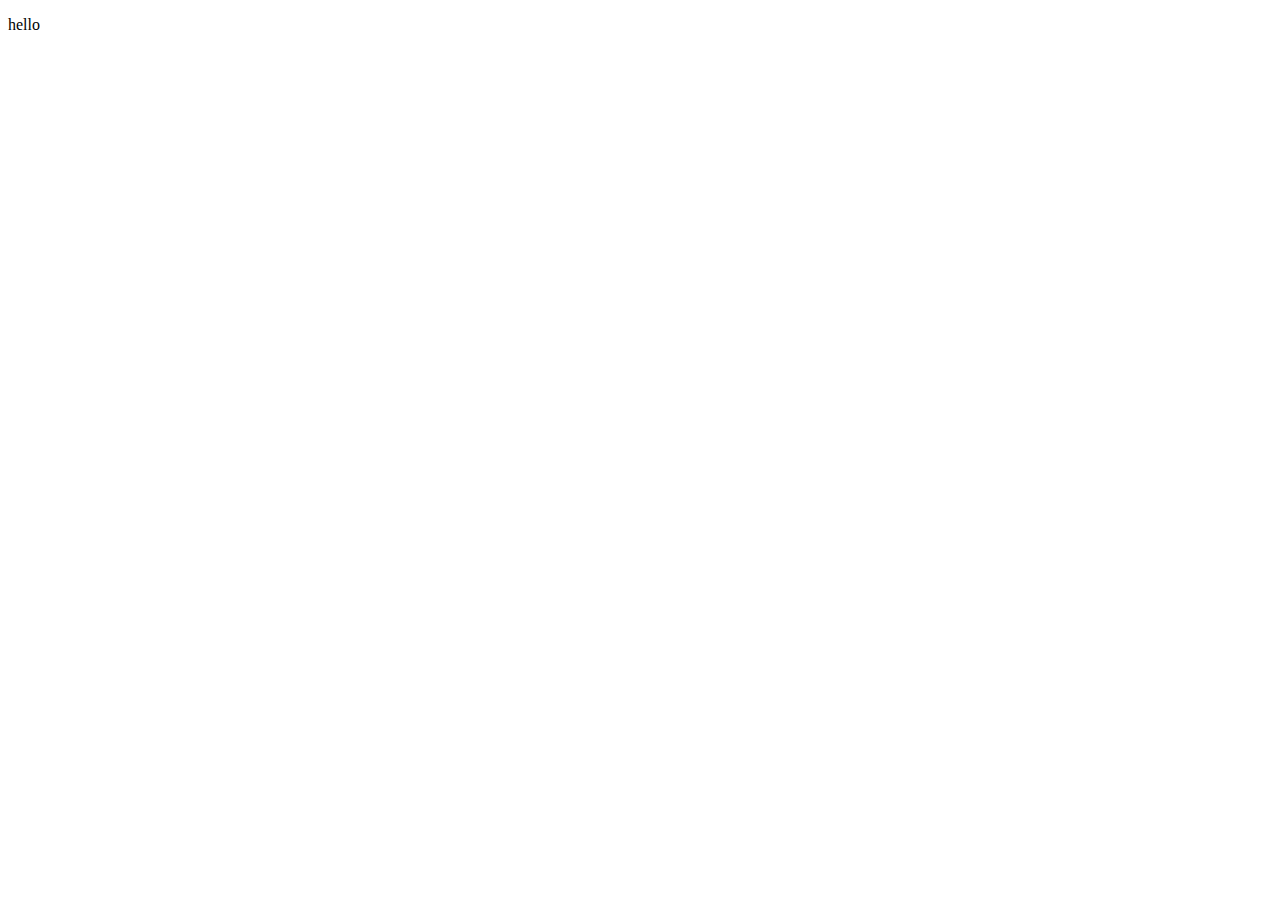
==== demo.html @ 8c1dde5c "events" ====
<!--
-->
<!doctype html>
<html>
<head>
  <meta name="viewport" content="width=device-width, initial-scale=1, user-scalable=no">

  <title>olos-environment</title>

  <script src="../webcomponentsjs/webcomponents.js"></script>
  <link href="olos-environment.html" rel="import">

</head>
<body unresolved>

  <olos-environment><p>hello</p></olos-environment>

</body>
</html>
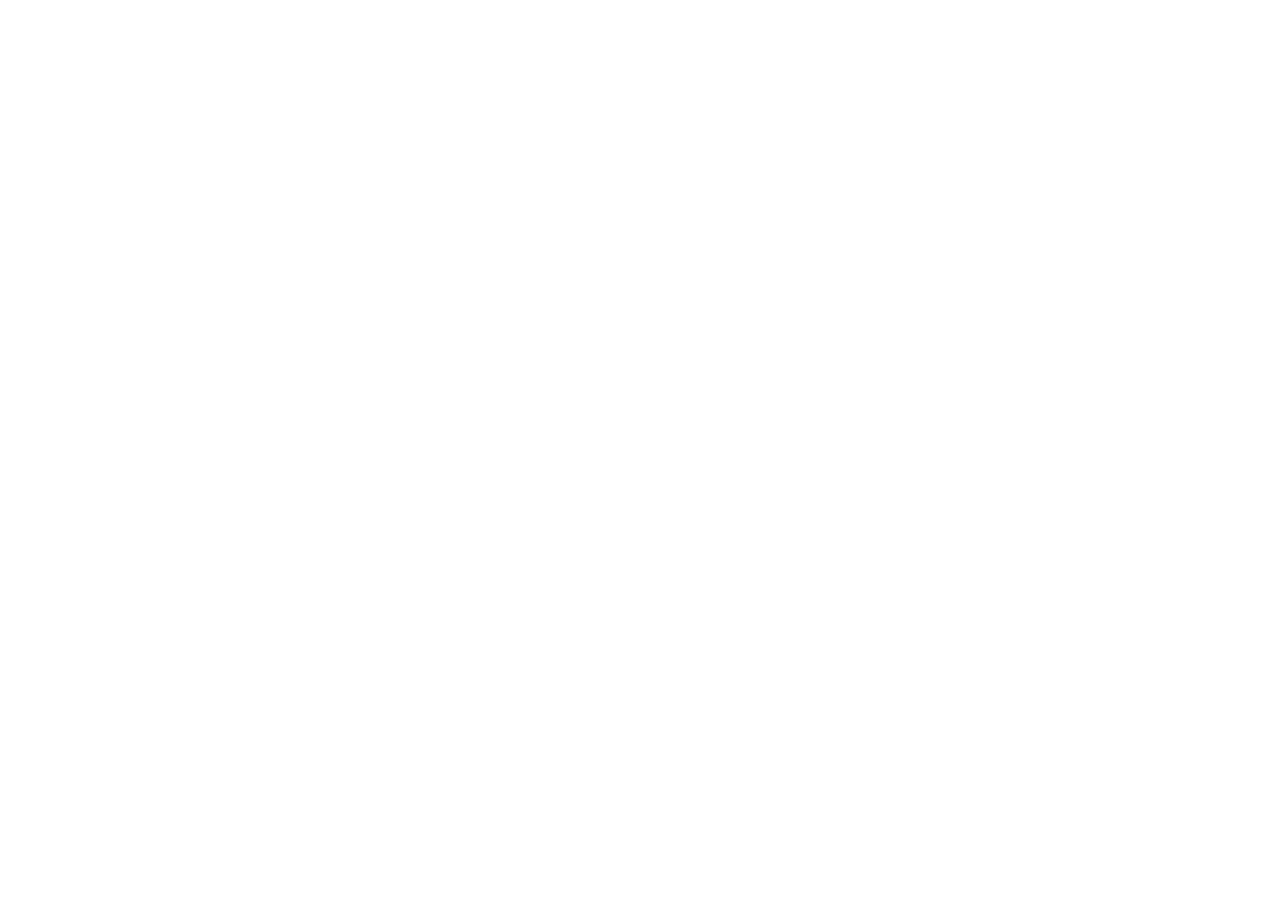
==== commit 14053212: "disconnect and makeConnection tweak" ====
--- a/demo.html
+++ b/demo.html
@@ -8,12 +8,40 @@
   <title>olos-environment</title>
 
   <script src="../webcomponentsjs/webcomponents.js"></script>
+  <link href="../olos-oscillator/olos-oscillator.html" rel="import">
+  <link href="../olos-destination/olos-destination.html" rel="import">
+  <link href="../olos-envelope/olos-envelope.html" rel="import">
+
+  <link href="../paper-input/paper-input.html" rel="import">
   <link href="olos-environment.html" rel="import">
 
 </head>
 <body unresolved>
 
-  <olos-environment><p>hello</p></olos-environment>
+  <olos-environment>
+  </olos-environment>
 
 </body>
+<script>
+var audioContext = new AudioContext();
+
+var environment;
+
+function DOMContentLoaded() {
+  environment = document.querySelector('olos-environment');
+  environmentReady();
+}
+
+document.addEventListener( "DOMContentLoaded", DOMContentLoaded, false );
+
+// TO DO: make this work on firefox
+function environmentReady() {
+  console.log(environment);
+  environment.addElement('olos-oscillator', 1000, 100);
+  environment.addElement('olos-envelope');
+  environment.addElement('olos-destination', 1000, 100);
+  console.log('envi ready!');
+}
+
+</script>
 </html>